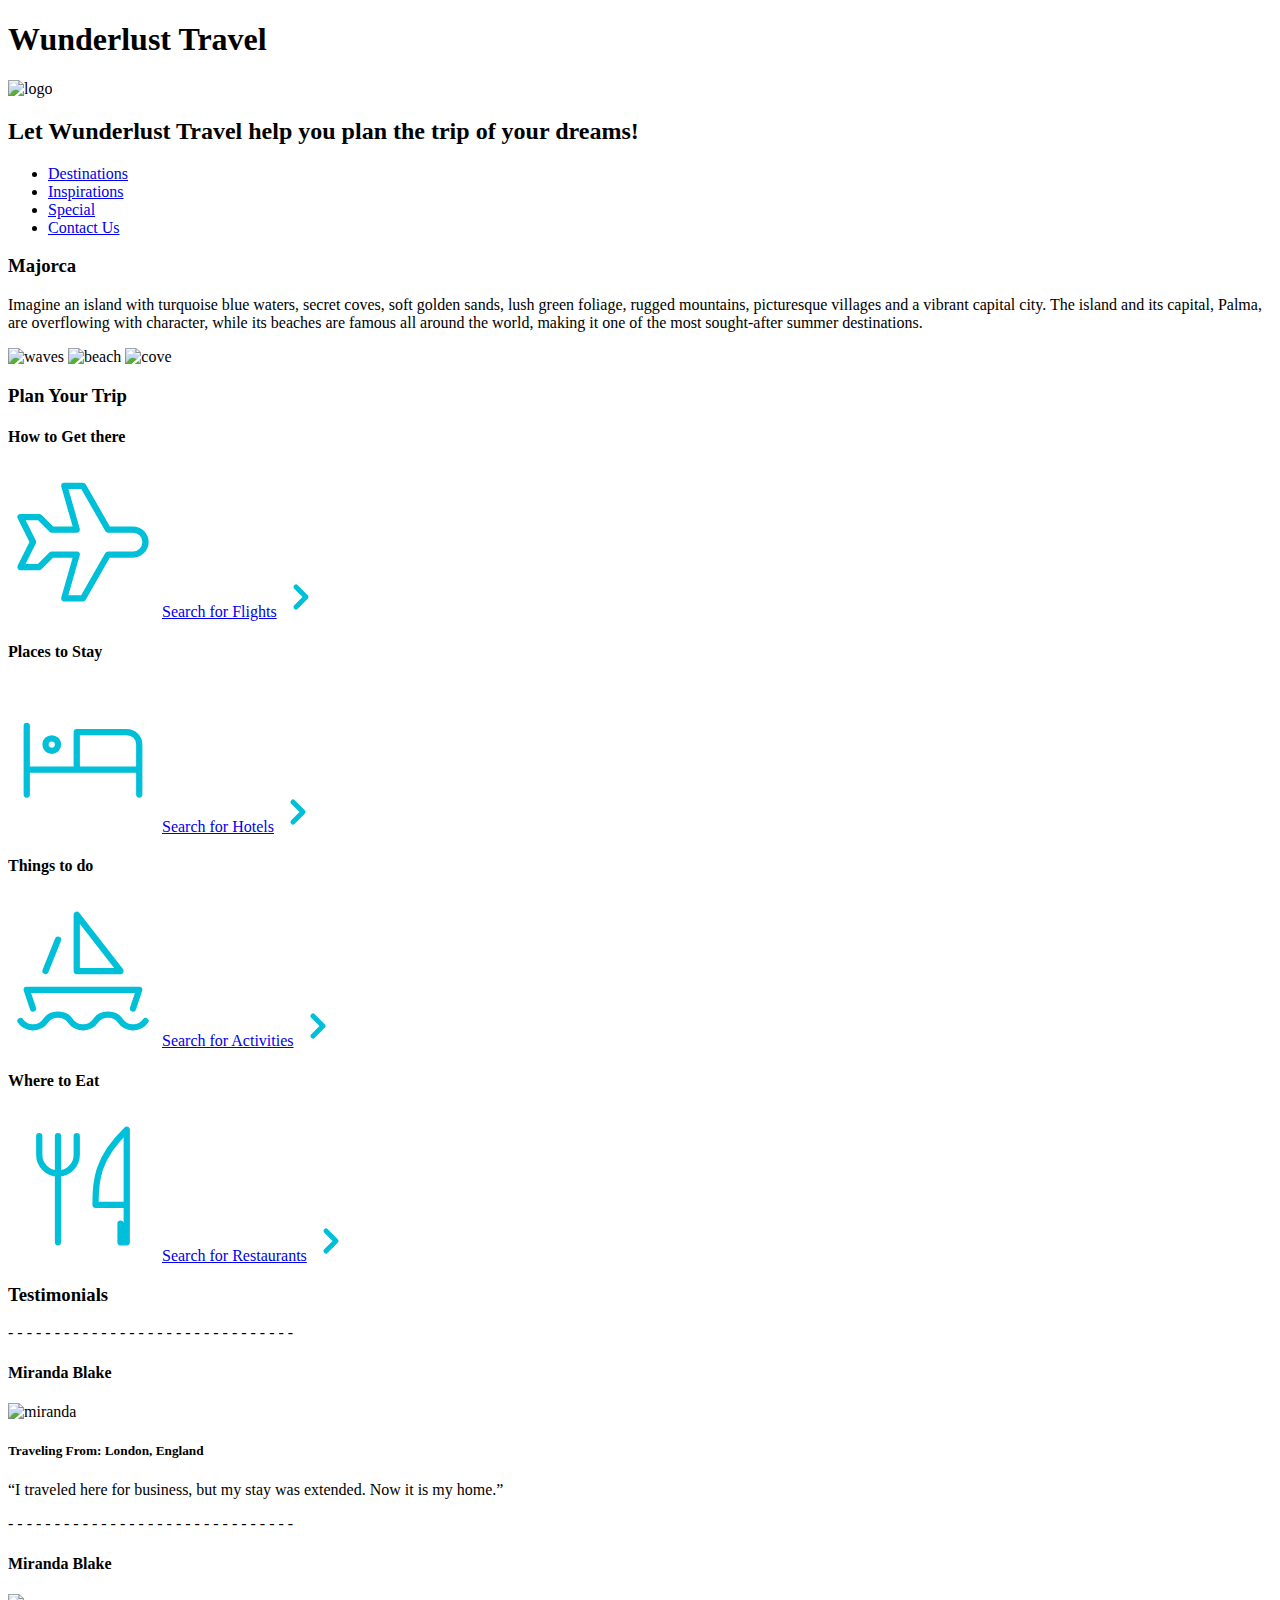
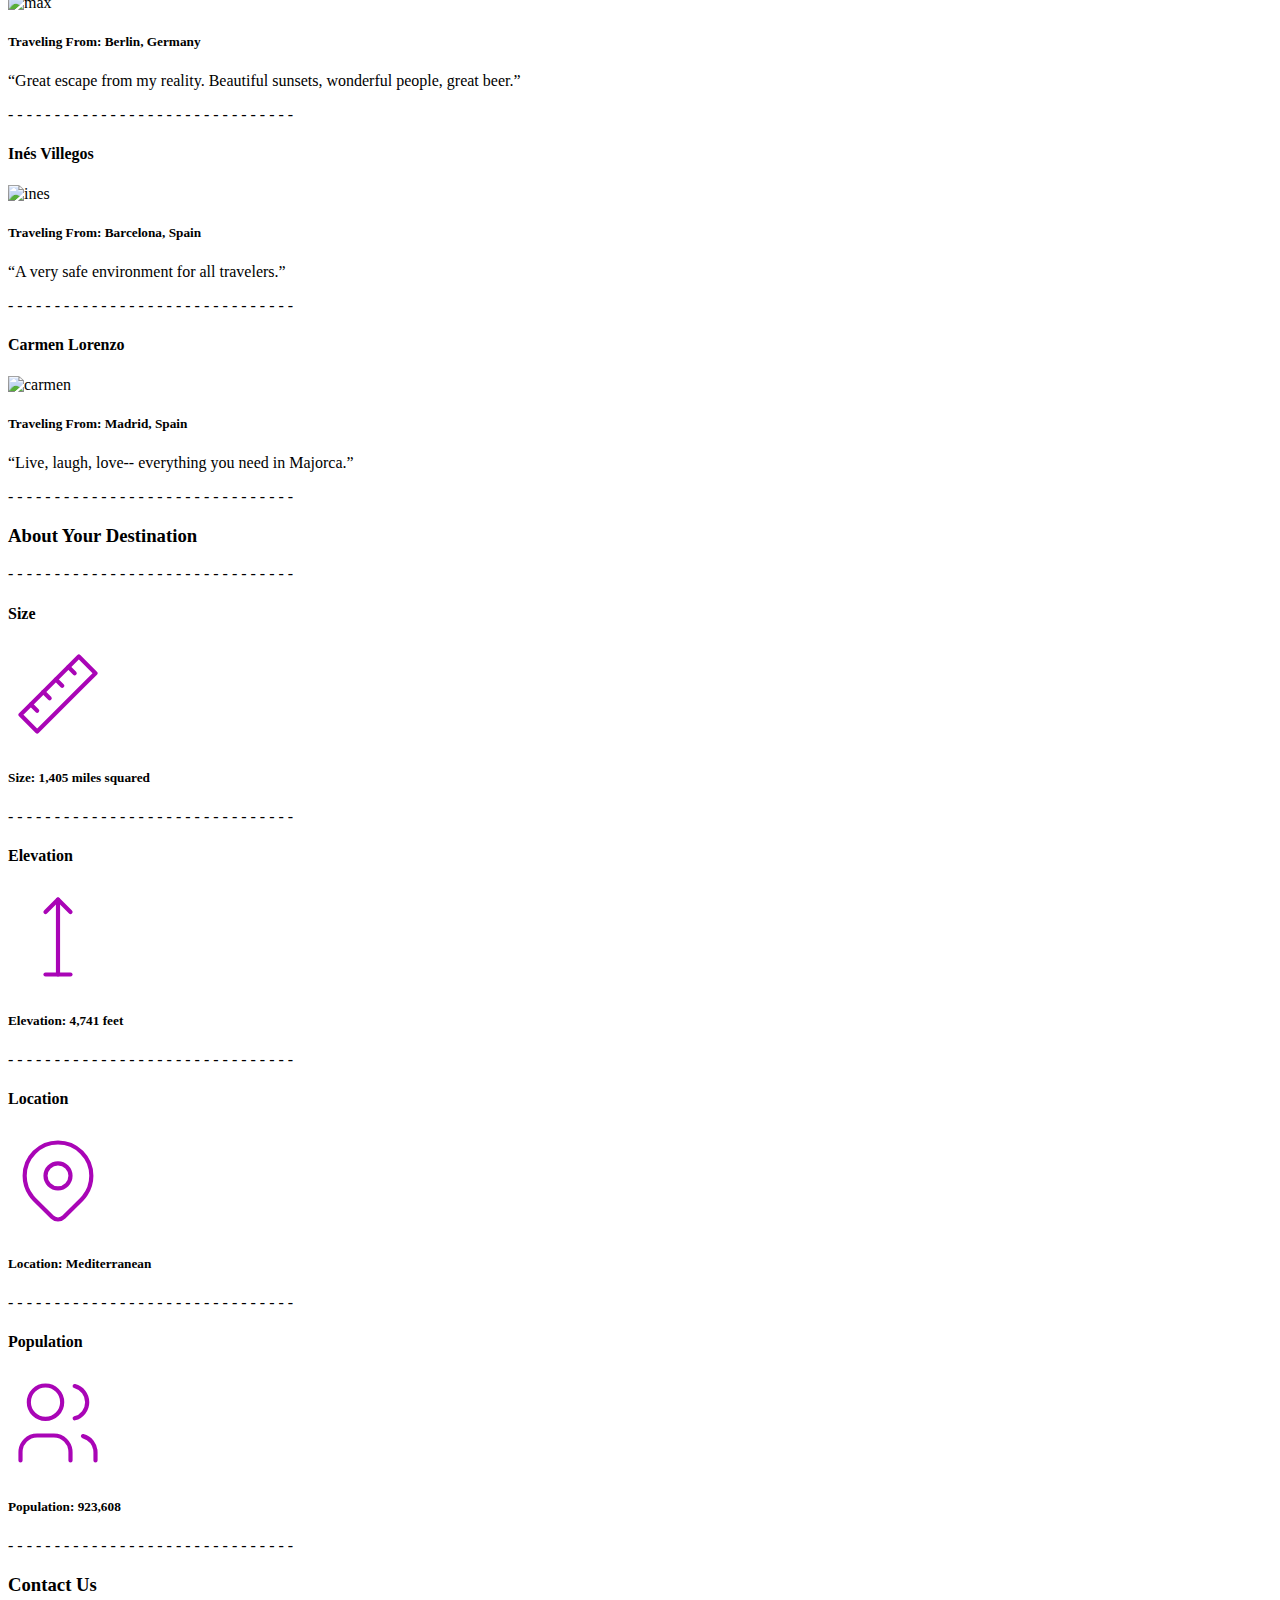
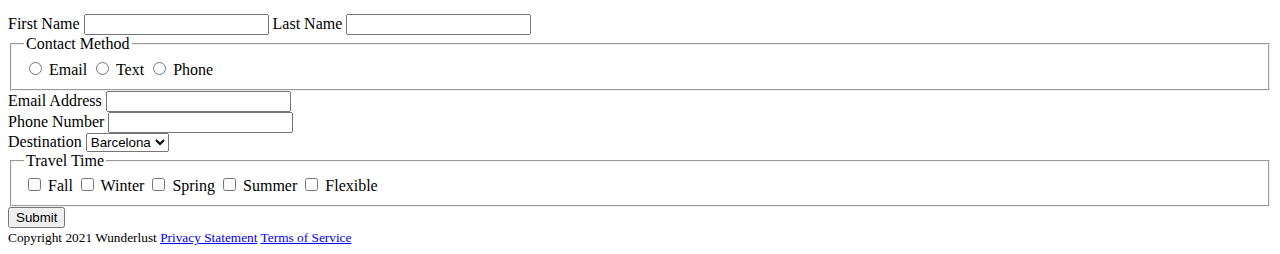
==== index.html @ 1bae78db "Create index.html" ====
<!DOCTYPE html>
<html lang="en">
  <head>
    <meta charset="UTF-8">
    <meta name="viewport" content="width=device-width, initial-scale=1.0">
    <meta http-equiv="X-UA-Compatible" content="ie=edge">
    <meta name="author" content="Andrew Bilek">
    <title>Wunderlust</title>
  </head>
  <body>
    <header>
        <h1>Wunderlust Travel</h1>
        <img src="logo.png" alt="logo">
        <h2>Let Wunderlust Travel help you plan the trip of your dreams!</h2>
        <nav>
            <ul>
                <li>
                    <a href="#destinations">Destinations</a>
                </li>
                <li>
                    <a href="#inspirations">Inspirations</a>
                </li>
                <li>
                    <a href="#special">Special</a>
                </li>
                <li>
                    <a href="#contact">Contact Us</a>
                </li>
            </ul>
        </nav>
    </header>
    <main>
        <h3>Majorca</h3>
            <p>Imagine an island with turquoise blue waters, secret coves, soft golden sands, lush green foliage, rugged mountains, picturesque villages and a vibrant capital city. The island and its capital, Palma, are overflowing with character, while its beaches are famous all around the world, making it one of the most sought-after summer destinations.</p>
            <img src="rca-waves.png" alt="waves">
            <img src="rca-beach.png" alt="beach">
            <img src="rca-cove.png" alt="cove">

        <h3>Plan Your Trip</h3>
        <h4>How to Get there</h4>
        <svg xmlns="http://www.w3.org/2000/svg" class="icon icon-tabler icon-tabler-plane" width="150" height="150" viewBox="0 0 24 24" stroke-width="1" stroke="#00bfd8" fill="none" stroke-linecap="round" stroke-linejoin="round">
          <path stroke="none" d="M0 0h24v24H0z" fill="none"/>
          <path d="M16 10h4a2 2 0 0 1 0 4h-4l-4 7h-3l2 -7h-4l-2 2h-3l2 -4l-2 -4h3l2 2h4l-2 -7h3z" />
        </svg>
        
        <a href=”#”>Search for Flights</a>
        <svg xmlns="http://www.w3.org/2000/svg" class="icon icon-tabler icon-tabler-chevron-right" width="40" height="40" viewBox="0 0 24 24" stroke-width="3" stroke="#00bfd8" fill="none" stroke-linecap="round" stroke-linejoin="round">
          <path stroke="none" d="M0 0h24v24H0z" fill="none"/>
          <polyline points="9 6 15 12 9 18" />
        </svg>
 
        <h4>Places to Stay</h4>
        <svg xmlns="http://www.w3.org/2000/svg" class="icon icon-tabler icon-tabler-bed" width="150" height="150" viewBox="0 0 24 24" stroke-width="1" stroke="#00bfd8" fill="none" stroke-linecap="round" stroke-linejoin="round">
          <path stroke="none" d="M0 0h24v24H0z" fill="none"/>
          <path d="M3 7v11m0 -4h18m0 4v-8a2 2 0 0 0 -2 -2h-8v6" />
          <circle cx="7" cy="10" r="1" />
        </svg>
        
        <a href=”#”>Search for Hotels</a>
        <svg xmlns="http://www.w3.org/2000/svg" class="icon icon-tabler icon-tabler-chevron-right" width="40" height="40" viewBox="0 0 24 24" stroke-width="3" stroke="#00bfd8" fill="none" stroke-linecap="round" stroke-linejoin="round">
          <path stroke="none" d="M0 0h24v24H0z" fill="none"/>
          <polyline points="9 6 15 12 9 18" />
        </svg>

        <h4>Things to do</h4>
        <svg xmlns="http://www.w3.org/2000/svg" class="icon icon-tabler icon-tabler-sailboat" width="150" height="150" viewBox="0 0 24 24" stroke-width="1" stroke="#00bfd8" fill="none" stroke-linecap="round" stroke-linejoin="round">
          <path stroke="none" d="M0 0h24v24H0z" fill="none"/>
          <path d="M2 20a2.4 2.4 0 0 0 2 1a2.4 2.4 0 0 0 2 -1a2.4 2.4 0 0 1 2 -1a2.4 2.4 0 0 1 2 1a2.4 2.4 0 0 0 2 1a2.4 2.4 0 0 0 2 -1a2.4 2.4 0 0 1 2 -1a2.4 2.4 0 0 1 2 1a2.4 2.4 0 0 0 2 1a2.4 2.4 0 0 0 2 -1" />
          <path d="M4 18l-1 -3h18l-1 3" />
          <path d="M11 12h7l-7 -9v9" />
          <line x1="8" y1="7" x2="6" y2="12" />
        </svg>
        
        <a href=”#”>Search for Activities</a>
        <svg xmlns="http://www.w3.org/2000/svg" class="icon icon-tabler icon-tabler-chevron-right" width="40" height="40" viewBox="0 0 24 24" stroke-width="3" stroke="#00bfd8" fill="none" stroke-linecap="round" stroke-linejoin="round">
          <path stroke="none" d="M0 0h24v24H0z" fill="none"/>
          <polyline points="9 6 15 12 9 18" />
        </svg>

        <h4>Where to Eat</h4>
        <svg xmlns="http://www.w3.org/2000/svg" class="icon icon-tabler icon-tabler-tools-kitchen-2" width="150" height="150" viewBox="0 0 24 24" stroke-width="1" stroke="#00bfd8" fill="none" stroke-linecap="round" stroke-linejoin="round">
          <path stroke="none" d="M0 0h24v24H0z" fill="none"/>
          <path d="M19 3v12h-5c-.023 -3.681 .184 -7.406 5 -12zm0 12v6h-1v-3m-10 -14v17m-3 -17v3a3 3 0 1 0 6 0v-3" />
        </svg>
        
        <a href=”#”>Search for Restaurants</a> 
        <svg xmlns="http://www.w3.org/2000/svg" class="icon icon-tabler icon-tabler-chevron-right" width="40" height="40" viewBox="0 0 24 24" stroke-width="3" stroke="#00bfd8" fill="none" stroke-linecap="round" stroke-linejoin="round">
          <path stroke="none" d="M0 0h24v24H0z" fill="none"/>
          <polyline points="9 6 15 12 9 18" />
        </svg>

        <h3>Testimonials</h3>
- - - - - - - - - - - - - - - - - - - - - - - - - - - - - - - 
        <h4>Miranda Blake</h4>
        <img src="miranda-blake.png" alt="miranda">
        <h5>Traveling From: London, England</h5>
        <p>“I traveled here for business, but my stay was extended. Now it is my home.”</p>
- - - - - - - - - - - - - - - - - - - - - - - - - - - - - - - 
        <h4>Miranda Blake</h4>
        <img src="max-winter.png" alt="max">
        <h5>Traveling From: Berlin, Germany</h5>
        <p>“Great escape from my reality. Beautiful sunsets, wonderful people, great beer.”</p>
- - - - - - - - - - - - - - - - - - - - - - - - - - - - - - - 
        <h4>Inés Villegos</h4>
        <img src="ines-villegos.png" alt="ines">
        <h5>Traveling From: Barcelona, Spain</h5>
        <p>“A very safe environment for all travelers.”</p>
- - - - - - - - - - - - - - - - - - - - - - - - - - - - - - - 
        <h4>Carmen Lorenzo</h4>
        <img src="carmen-lorenzo.png" alt="carmen">
        <h5>Traveling From: Madrid, Spain</h5>
        <p>“Live, laugh, love-- everything you need in Majorca.”</p>
- - - - - - - - - - - - - - - - - - - - - - - - - - - - - - - 
        <h3>About Your Destination</h3>
- - - - - - - - - - - - - - - - - - - - - - - - - - - - - - - 
        <h4>Size</h4>
        <svg xmlns="http://www.w3.org/2000/svg" class="icon icon-tabler icon-tabler-ruler-2" width="100" height="100" viewBox="0 0 24 24" stroke-width="1" stroke="#a905b6" fill="none" stroke-linecap="round" stroke-linejoin="round">
            <path stroke="none" d="M0 0h24v24H0z" fill="none"/>
            <path d="M17 3l4 4l-14 14l-4 -4z" />
            <path d="M16 7l-1.5 -1.5" />
            <path d="M13 10l-1.5 -1.5" />
            <path d="M10 13l-1.5 -1.5" />
            <path d="M7 16l-1.5 -1.5" />
        </svg>

        <h5>Size: 1,405 miles squared</h5>
- - - - - - - - - - - - - - - - - - - - - - - - - - - - - - - 
        <h4>Elevation</h4>
        <svg xmlns="http://www.w3.org/2000/svg" class="icon icon-tabler icon-tabler-arrow-top-bar" width="100" height="100" viewBox="0 0 24 24" stroke-width="1" stroke="#a905b6" fill="none" stroke-linecap="round" stroke-linejoin="round">
            <path stroke="none" d="M0 0h24v24H0z" fill="none"/>
            <line x1="12" y1="21" x2="12" y2="3" />
            <path d="M15 6l-3 -3l-3 3" />
            <line x1="9" y1="21" x2="15" y2="21" />
        </svg>

        <h5>Elevation: 4,741 feet</h5>
- - - - - - - - - - - - - - - - - - - - - - - - - - - - - - - 
        <h4>Location</h4>
        <svg xmlns="http://www.w3.org/2000/svg" class="icon icon-tabler icon-tabler-map-pin" width="100" height="100" viewBox="0 0 24 24" stroke-width="1" stroke="#a905b6" fill="none" stroke-linecap="round" stroke-linejoin="round">
            <path stroke="none" d="M0 0h24v24H0z" fill="none"/>
            <circle cx="12" cy="11" r="3" />
            <path d="M17.657 16.657l-4.243 4.243a2 2 0 0 1 -2.827 0l-4.244 -4.243a8 8 0 1 1 11.314 0z" />
        </svg>

        <h5>Location: Mediterranean</h5> 
- - - - - - - - - - - - - - - - - - - - - - - - - - - - - - - 
        <h4>Population</h4>
        <svg xmlns="http://www.w3.org/2000/svg" class="icon icon-tabler icon-tabler-users" width="100" height="100" viewBox="0 0 24 24" stroke-width="1" stroke="#a905b6" fill="none" stroke-linecap="round" stroke-linejoin="round">
            <path stroke="none" d="M0 0h24v24H0z" fill="none"/>
            <circle cx="9" cy="7" r="4" />
            <path d="M3 21v-2a4 4 0 0 1 4 -4h4a4 4 0 0 1 4 4v2" />
            <path d="M16 3.13a4 4 0 0 1 0 7.75" />
            <path d="M21 21v-2a4 4 0 0 0 -3 -3.85" />
        </svg>

        <h5>Population: 923,608</h5>
- - - - - - - - - - - - - - - - - - - - - - - - - - - - - - - 
        <h3 id="contact">Contact Us</h3>

        <label for="name">First Name</label>
		<input id="name" type="text" autocomplete="name">

        <label for="name2">Last Name</label>
		<input id="name2" type="text" autocomplete="name">

        <fieldset>
            <legend>Contact Method</legend>
            <input id="email" type="radio" name="contact" value="email">
            <label for="email">Email</label>
            <input id="text" type="radio" name="contact" value="text">
            <label for="text">Text</label>
            <input id="phone" type="radio" name="contact" value="phone">
            <label for="phone">Phone</label>
        </fieldset>

        <label for="email2">Email Address</label>
        <input id="email2" type="email" autocomplete="email">
        <br>

        <label for="phone2">Phone Number</label>
		<input id="phone2" type="tel" autocomplete="tel">
        <br>
 
        <label for="destination">Destination</label>
        <select id="destination" name="select">
            <option value="1">Barcelona</option>
            <option value="2">Granada</option>
            <option value="3">Ibiza</option>
            <option value="4">Madrid</option>
            <option value="5">Majorca</option>
            <option value="6">Seville</option>
            <option value="7">Tenerife</option>
            <option value="8">Valencia</option>
        </select>

        <fieldset>
            <legend>Travel Time</legend>
            <input id="fall" type="checkbox" name="travel" value="fall">
            <label for="fall">Fall</label>
            <input id="winter" type="checkbox" name="travel" value="winter">
            <label for="winter">Winter</label>
            <input id="spring" type="checkbox" name="travel" value="spring">
            <label for="spring">Spring</label>
            <input id="summer" type="checkbox" name="travel" value="summer">
            <label for="summer">Summer</label>
            <input id="flexible" type="checkbox" name="travel" value="flexible">
            <label for="flexible">Flexible</label>
        </fieldset>

        <input type="submit" name="submit" value="Submit">
    </main>
    <footer>
        <small>
            Copyright 2021 Wunderlust
            <a href=”#”>Privacy Statement</a>
            <a href=”#”>Terms of Service</a>
        </small>
    </footer>
  </body>
</html>
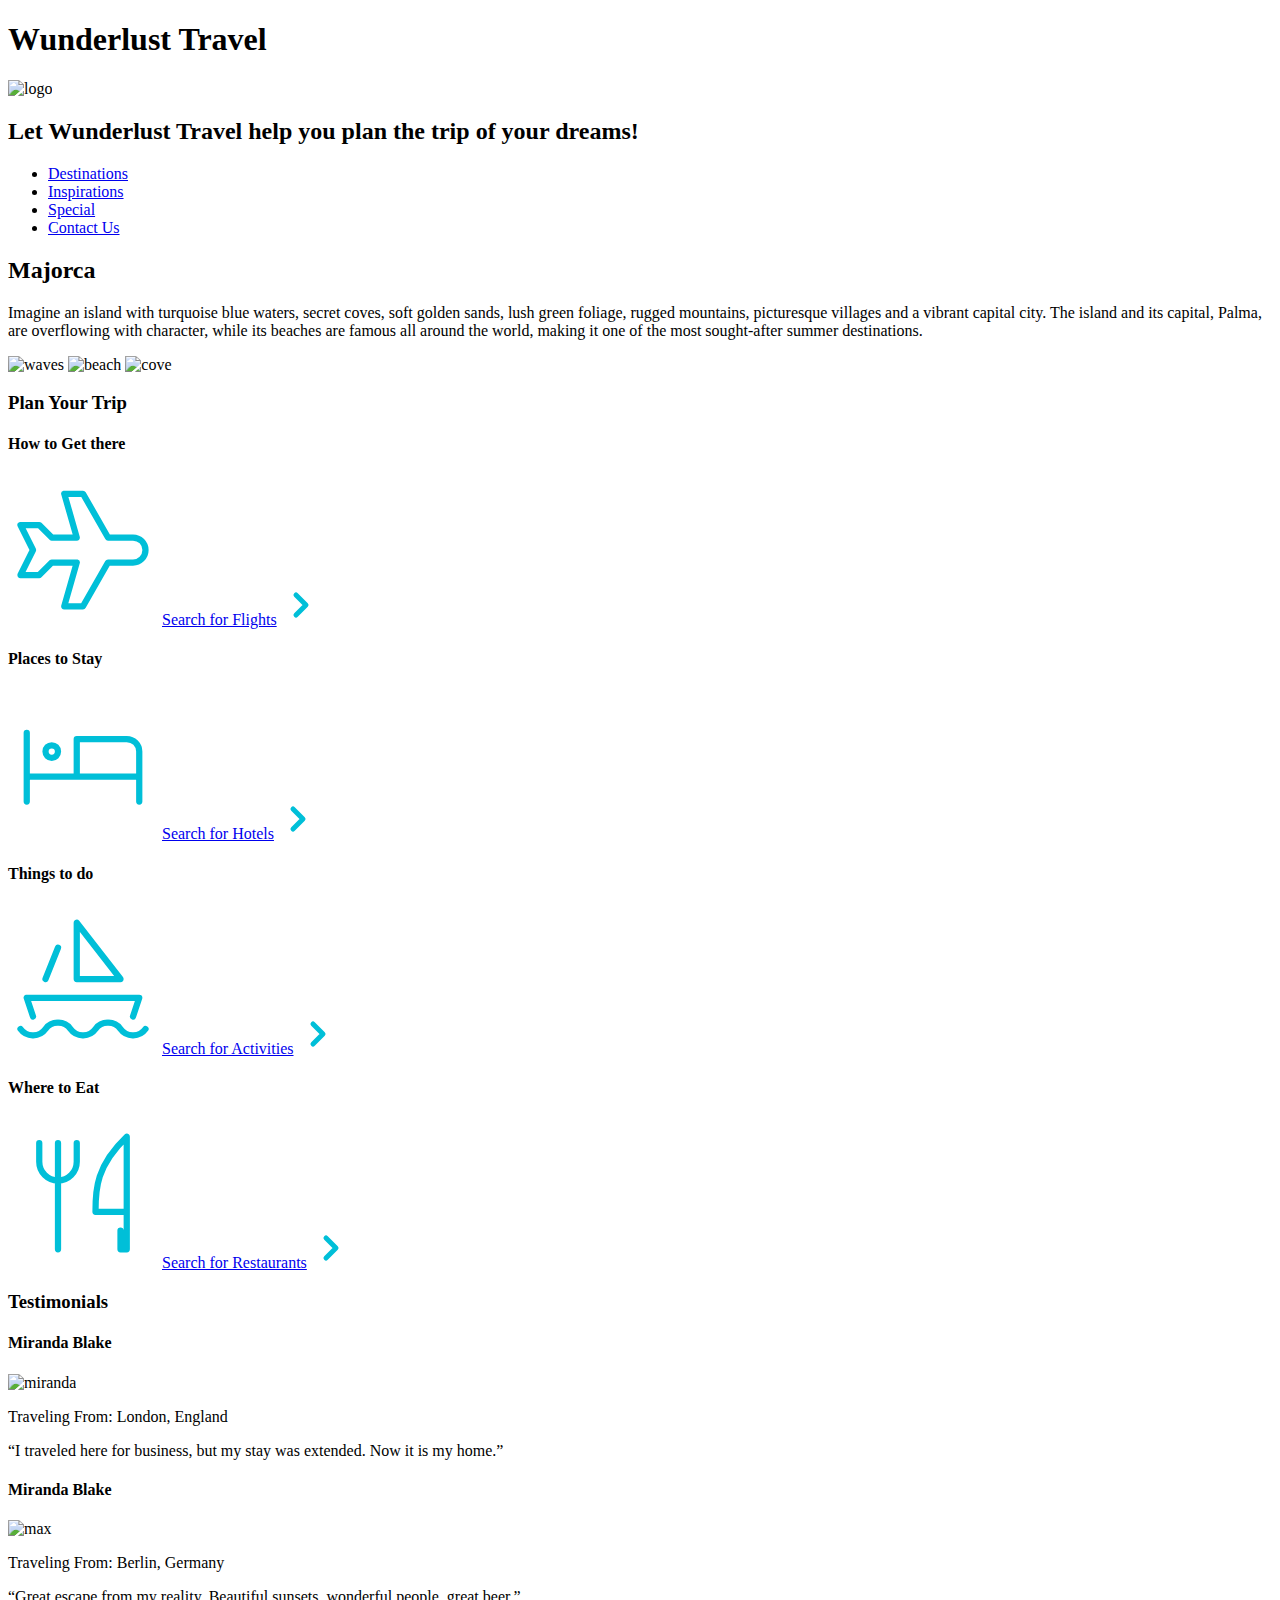
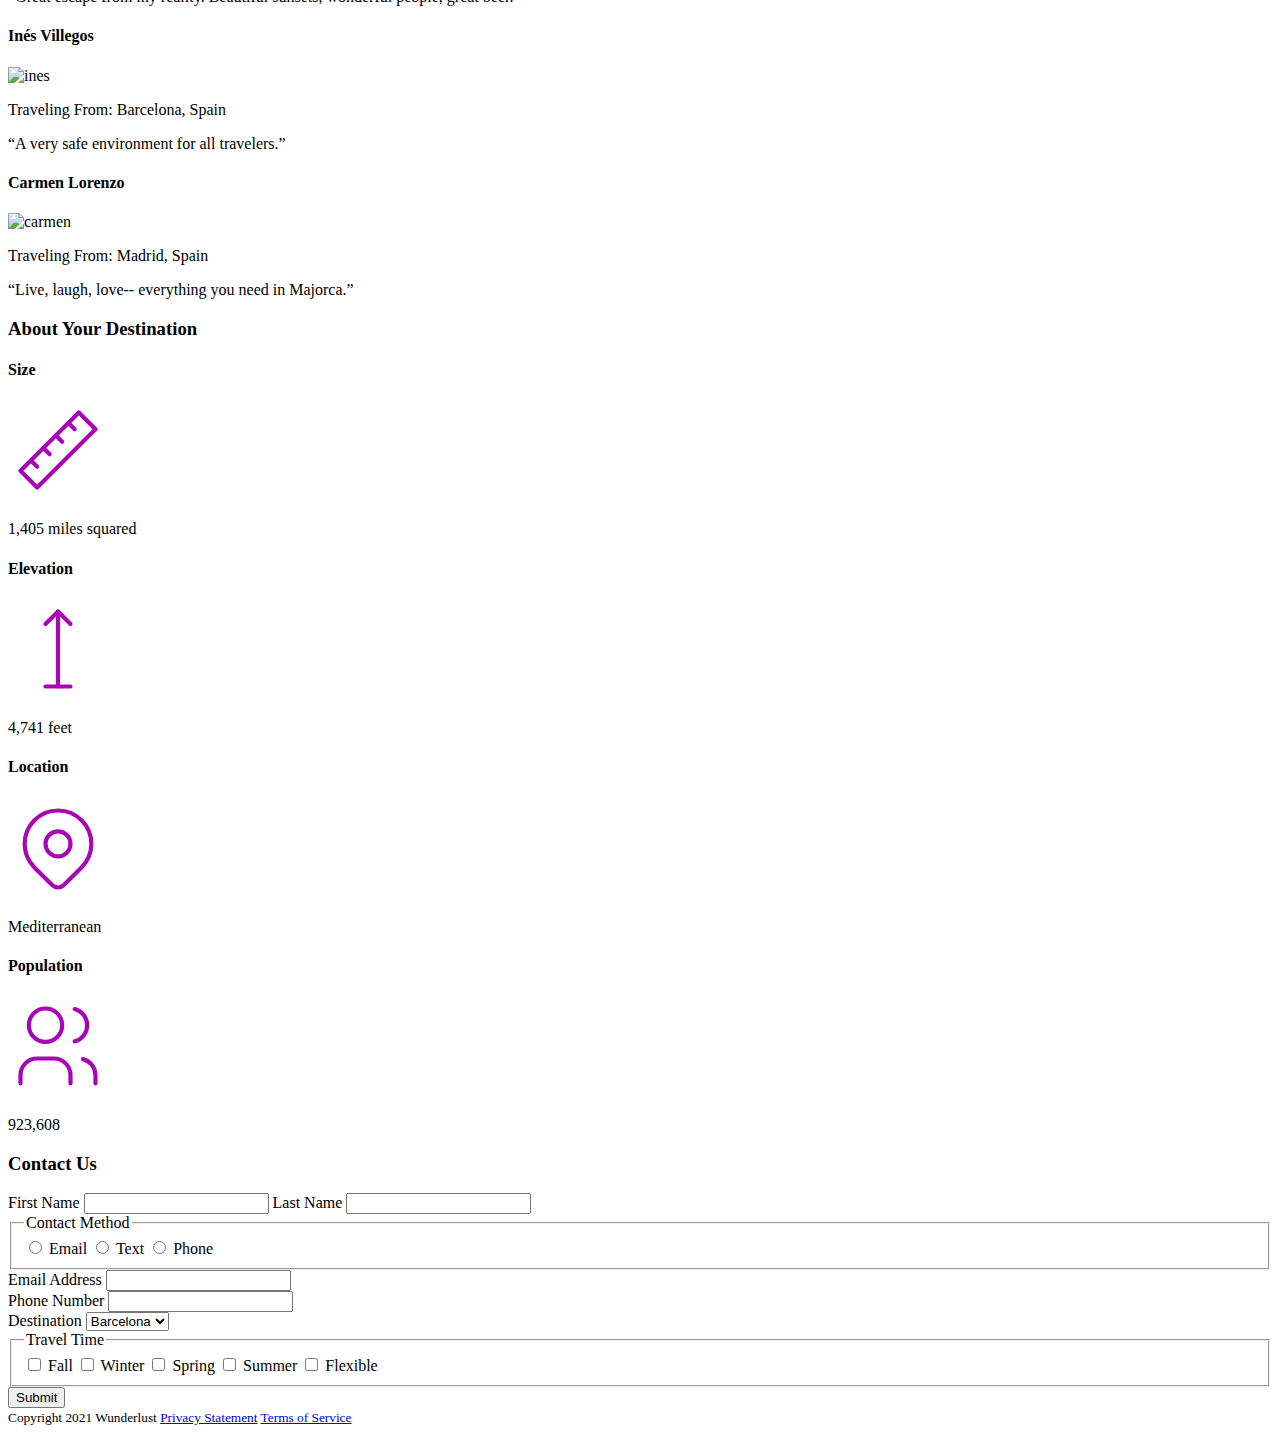
==== commit b11ead2a: "majorca" ====
--- a/index.html
+++ b/index.html
@@ -30,7 +30,7 @@
         </nav>
     </header>
     <main>
-        <h3>Majorca</h3>
+        <h2>Majorca</h2>
             <p>Imagine an island with turquoise blue waters, secret coves, soft golden sands, lush green foliage, rugged mountains, picturesque villages and a vibrant capital city. The island and its capital, Palma, are overflowing with character, while its beaches are famous all around the world, making it one of the most sought-after summer destinations.</p>
             <img src="rca-waves.png" alt="waves">
             <img src="rca-beach.png" alt="beach">
@@ -90,29 +90,29 @@
         </svg>
 
         <h3>Testimonials</h3>
-- - - - - - - - - - - - - - - - - - - - - - - - - - - - - - - 
+
         <h4>Miranda Blake</h4>
         <img src="miranda-blake.png" alt="miranda">
-        <h5>Traveling From: London, England</h5>
-        <p>“I traveled here for business, but my stay was extended. Now it is my home.”</p>
-- - - - - - - - - - - - - - - - - - - - - - - - - - - - - - - 
+        <p>Traveling From: London, England</p>
+        <q>I traveled here for business, but my stay was extended. Now it is my home.</q>
+
         <h4>Miranda Blake</h4>
         <img src="max-winter.png" alt="max">
-        <h5>Traveling From: Berlin, Germany</h5>
-        <p>“Great escape from my reality. Beautiful sunsets, wonderful people, great beer.”</p>
-- - - - - - - - - - - - - - - - - - - - - - - - - - - - - - - 
+        <p>Traveling From: Berlin, Germany</p>
+        <q>Great escape from my reality. Beautiful sunsets, wonderful people, great beer.</q>
+
         <h4>Inés Villegos</h4>
         <img src="ines-villegos.png" alt="ines">
-        <h5>Traveling From: Barcelona, Spain</h5>
-        <p>“A very safe environment for all travelers.”</p>
-- - - - - - - - - - - - - - - - - - - - - - - - - - - - - - - 
+        <p>Traveling From: Barcelona, Spain</p>
+        <q>A very safe environment for all travelers.</q>
+
         <h4>Carmen Lorenzo</h4>
         <img src="carmen-lorenzo.png" alt="carmen">
-        <h5>Traveling From: Madrid, Spain</h5>
-        <p>“Live, laugh, love-- everything you need in Majorca.”</p>
-- - - - - - - - - - - - - - - - - - - - - - - - - - - - - - - 
+        <p>Traveling From: Madrid, Spain</p>
+        <q>Live, laugh, love-- everything you need in Majorca.</q>
+
         <h3>About Your Destination</h3>
-- - - - - - - - - - - - - - - - - - - - - - - - - - - - - - - 
+
         <h4>Size</h4>
         <svg xmlns="http://www.w3.org/2000/svg" class="icon icon-tabler icon-tabler-ruler-2" width="100" height="100" viewBox="0 0 24 24" stroke-width="1" stroke="#a905b6" fill="none" stroke-linecap="round" stroke-linejoin="round">
             <path stroke="none" d="M0 0h24v24H0z" fill="none"/>
@@ -122,9 +122,8 @@
             <path d="M10 13l-1.5 -1.5" />
             <path d="M7 16l-1.5 -1.5" />
         </svg>
-
-        <h5>Size: 1,405 miles squared</h5>
-- - - - - - - - - - - - - - - - - - - - - - - - - - - - - - - 
+        <p>1,405 miles squared</p>
+
         <h4>Elevation</h4>
         <svg xmlns="http://www.w3.org/2000/svg" class="icon icon-tabler icon-tabler-arrow-top-bar" width="100" height="100" viewBox="0 0 24 24" stroke-width="1" stroke="#a905b6" fill="none" stroke-linecap="round" stroke-linejoin="round">
             <path stroke="none" d="M0 0h24v24H0z" fill="none"/>
@@ -132,18 +131,16 @@
             <path d="M15 6l-3 -3l-3 3" />
             <line x1="9" y1="21" x2="15" y2="21" />
         </svg>
-
-        <h5>Elevation: 4,741 feet</h5>
-- - - - - - - - - - - - - - - - - - - - - - - - - - - - - - - 
+        <p>4,741 feet</p>
+
         <h4>Location</h4>
         <svg xmlns="http://www.w3.org/2000/svg" class="icon icon-tabler icon-tabler-map-pin" width="100" height="100" viewBox="0 0 24 24" stroke-width="1" stroke="#a905b6" fill="none" stroke-linecap="round" stroke-linejoin="round">
             <path stroke="none" d="M0 0h24v24H0z" fill="none"/>
             <circle cx="12" cy="11" r="3" />
             <path d="M17.657 16.657l-4.243 4.243a2 2 0 0 1 -2.827 0l-4.244 -4.243a8 8 0 1 1 11.314 0z" />
         </svg>
-
-        <h5>Location: Mediterranean</h5> 
-- - - - - - - - - - - - - - - - - - - - - - - - - - - - - - - 
+        <p>Mediterranean</p> 
+
         <h4>Population</h4>
         <svg xmlns="http://www.w3.org/2000/svg" class="icon icon-tabler icon-tabler-users" width="100" height="100" viewBox="0 0 24 24" stroke-width="1" stroke="#a905b6" fill="none" stroke-linecap="round" stroke-linejoin="round">
             <path stroke="none" d="M0 0h24v24H0z" fill="none"/>
@@ -152,16 +149,16 @@
             <path d="M16 3.13a4 4 0 0 1 0 7.75" />
             <path d="M21 21v-2a4 4 0 0 0 -3 -3.85" />
         </svg>
-
-        <h5>Population: 923,608</h5>
-- - - - - - - - - - - - - - - - - - - - - - - - - - - - - - - 
+        <p>923,608</p>
+
         <h3 id="contact">Contact Us</h3>
+        <form method="post" action="https://wp.zybooks.com/form-viewer.php"></form>
 
         <label for="name">First Name</label>
-		<input id="name" type="text" autocomplete="name">
+		    <input id="name" type="text" autocomplete="name">
 
         <label for="name2">Last Name</label>
-		<input id="name2" type="text" autocomplete="name">
+		    <input id="name2" type="text" autocomplete="name">
 
         <fieldset>
             <legend>Contact Method</legend>
